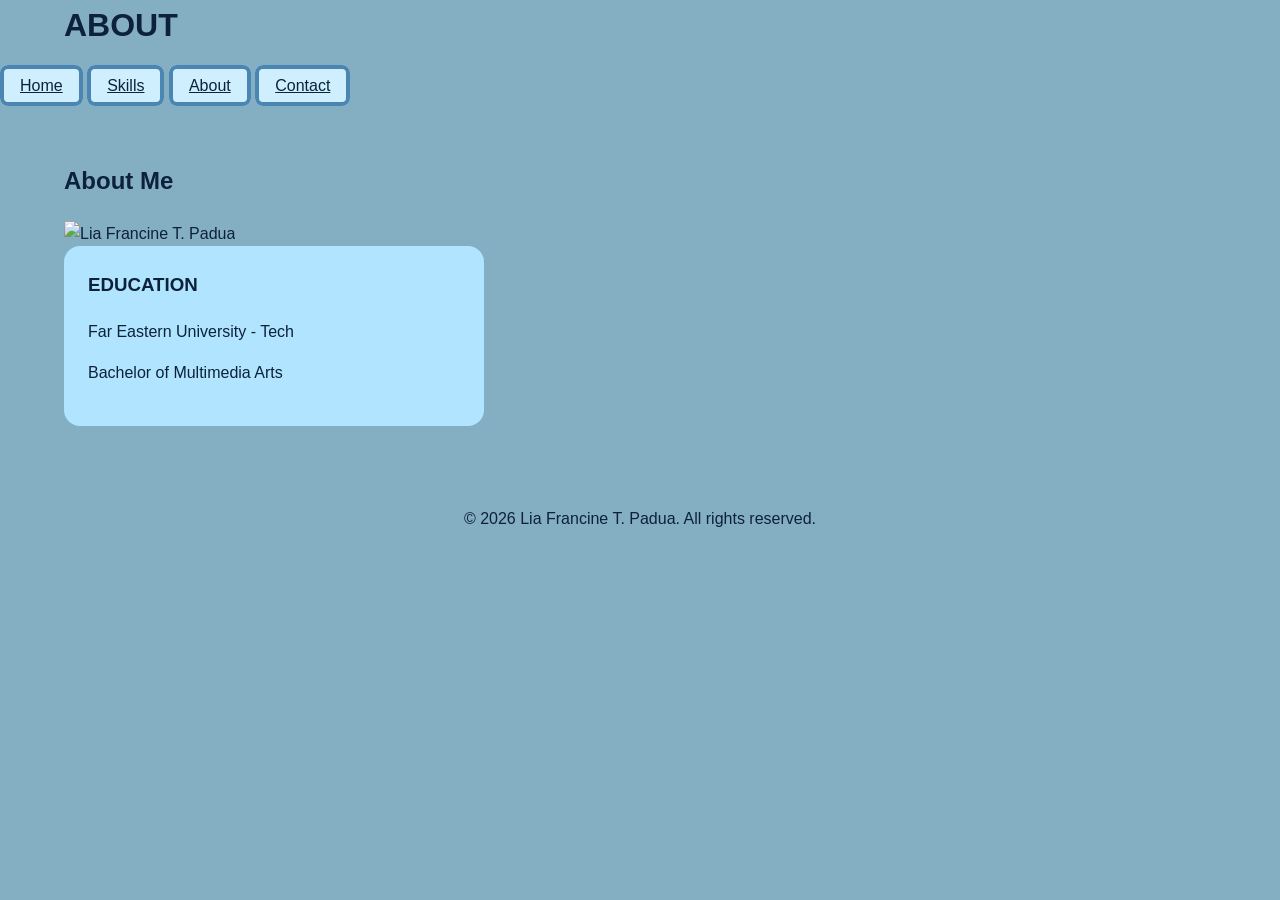
==== about.html @ 9d06c997 "Add selectors and typography styles" ====
<!DOCTYPE html>
<html lang="en">
<head>
    <meta charset="UTF-8">
    <meta name="viewport" content="width=device-width, initial-scale=1.0">
    <title>Portfolio</title>
    <link rel="stylesheet" href="css/styleabt.css">
</head>
<body>
    
    <header>
        <h1>ABOUT</h1>
    </header>

    <nav>
        <a href="index.html" class="navbutton">Home</a>
        <a href="skills.html" class="navbutton">Skills</a>
        <a href="about.html" class="navbutton">About</a>
        <a href="contact.html" class="navbutton">Contact</a>
    </nav>

    <main>
        <section>
            <h2>About Me</h2>
            <img src="images/lia.jpg" alt="Lia Francine T. Padua" width="300" height="300">
            <div class="card">
                <h3>EDUCATION</h3>
                <p>Far Eastern University - Tech</p>
                <p> Bachelor of Multimedia Arts</p>
            </div>
            
        </section>
    </main>
    
    <article>
    </article>

    <aside>
    </aside>

    <footer>
        <p style="text-align: center;">&copy; 2026 Lia Francine T. Padua. All rights reserved.</p>
    </footer>

</body>
</html>
---- css/styleabt.css ----
:root {
--color-background: #84afc3;
  --color-surface: #b1e5ff;
  --color-text: rgb(13, 33, 58);
  --color-muted: #f0f0f0;
  --color-primary: #cfefff;
  --color-primary-dark: #aae3ff;
  --color-border: #4a86b1;

  --space-xs: 0.25rem;
  --space-sm: 0.5rem;
  --space-md: 1rem;
  --space-lg: 2rem;
  --space-xl: 4rem;

  --text-small: 0.875rem;
  --text-body: 1rem;
  --text-large: 1.25rem;
  --text-heading: 2rem;
  --text-title: 3rem;
}

* {
  box-sizing: border-box;
}

body {
  margin: 0;
  background-color: var(--color-background);
  color: var(--color-text);
  font-family: Arial, Helvetica, sans-serif, sans-serif;
  font-size: var(--text-body);
  line-height: 1.6;
}

main,
header,
footer {
  width: min(100% - 2rem, 72rem);
  margin: 0 auto;
}

section + section {
  margin-top: var(--space-lg);
}

main {
  padding-block: var(--space-xl) var(--space-md);
}

h1,
h2,
h3,
p {
  margin-top: 0;
}

article {
  margin-bottom: var(--space-xl);
  justify-content: center;
}

.navbutton {
  padding: var(--space-sm) var(--space-md);
    background-color: var(--color-primary);
    color: rgb(13, 33, 58);
    border: 4px solid var(--color-border);
    border-radius: 8px;
    margin: 0 auto;

}

.navbutton:hover {
  background-color: var(--color-primary-dark);
}

.navbutton:focus {
  outline: 3px solid var(--color-primary);
  outline-offset: 3px;
}

.card {
  max-width: 420px;
  padding: 24px;
  border-radius: 16px;
  background-color: var(--color-surface);
}

.card img {
  width: 100%;
  border-radius: 4px;
}
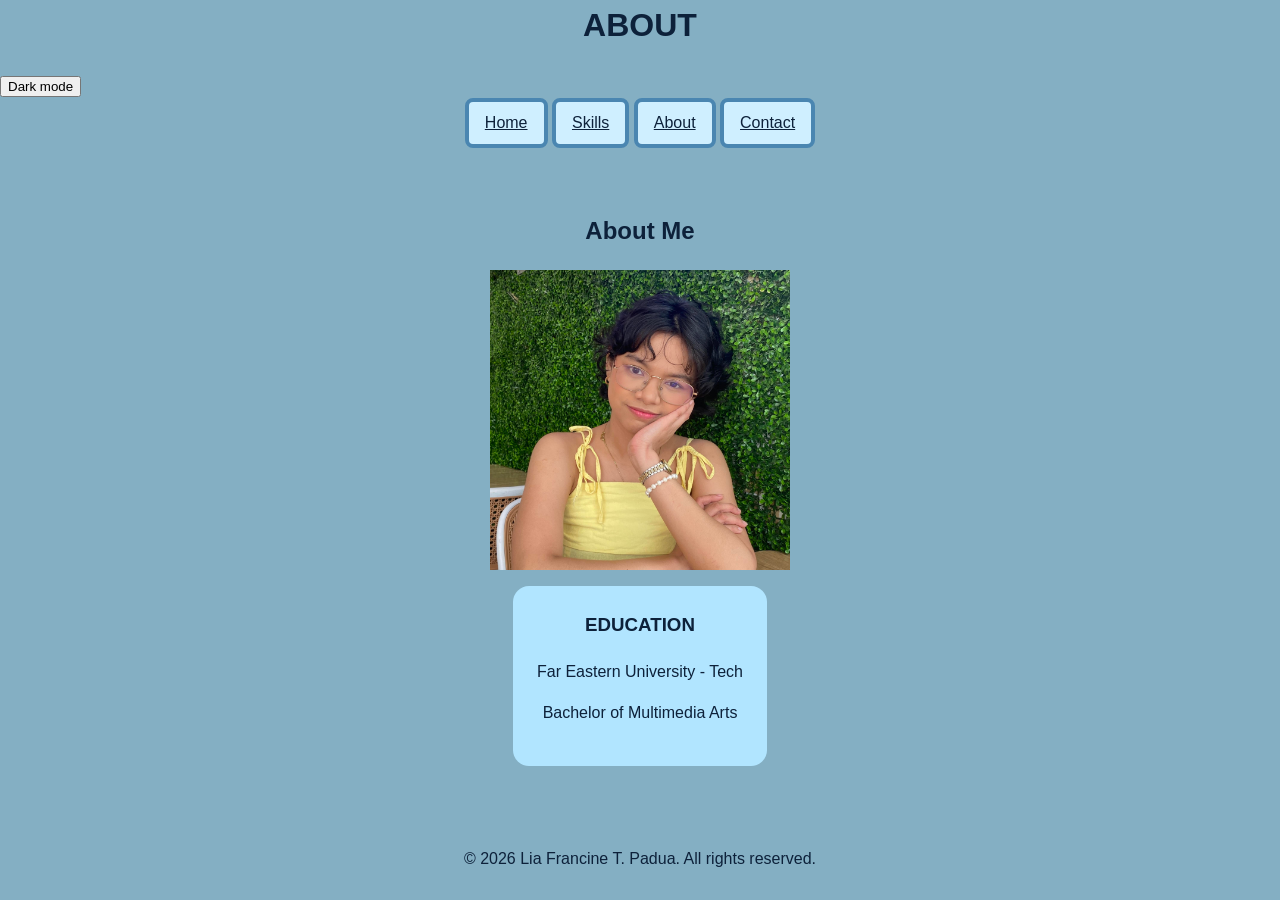
==== commit ad5cda92: "Add navigation toggle" ====
--- a/about.html
+++ b/about.html
@@ -11,7 +11,7 @@
     <header>
         <h1>ABOUT</h1>
     </header>
-
+    <button id="darkmodebutton">Dark mode</button>
     <nav>
         <a href="index.html" class="navbutton">Home</a>
         <a href="skills.html" class="navbutton">Skills</a>
@@ -22,7 +22,12 @@
     <main>
         <section>
             <h2>About Me</h2>
-            <img src="images/lia.jpg" alt="Lia Francine T. Padua" width="300" height="300">
+            <img 
+            src="images/Profile Pic.jpg" 
+            alt="Lia Francine T. Padua" width="300" height="300"
+            width="300px"
+            height="300px">
+            
             <div class="card">
                 <h3>EDUCATION</h3>
                 <p>Far Eastern University - Tech</p>
@@ -41,6 +46,6 @@
     <footer>
         <p style="text-align: center;">&copy; 2026 Lia Francine T. Padua. All rights reserved.</p>
     </footer>
-
+    <script src="js/script.js"></script>
 </body>
 </html>
--- a/css/styleabt.css
+++ b/css/styleabt.css
@@ -38,10 +38,16 @@
 footer {
   width: min(100% - 2rem, 72rem);
   margin: 0 auto;
+  text-align: center;
 }
 
 section + section {
   margin-top: var(--space-lg);
+}
+
+section img {
+  display:block;
+  margin:0 auto var(--space-md);
 }
 
 main {
@@ -60,6 +66,10 @@
   justify-content: center;
 }
 
+nav {
+  text-align: center;
+}
+
 .navbutton {
   padding: var(--space-sm) var(--space-md);
     background-color: var(--color-primary);
@@ -67,6 +77,7 @@
     border: 4px solid var(--color-border);
     border-radius: 8px;
     margin: 0 auto;
+    display: inline-block;
 
 }
 
@@ -84,9 +95,11 @@
   padding: 24px;
   border-radius: 16px;
   background-color: var(--color-surface);
+  display: inline-block;
+
 }
 
-.card img {
-  width: 100%;
-  border-radius: 4px;
-}   
+.dark-mode {
+    background-color: #222;
+    color: white;
+}
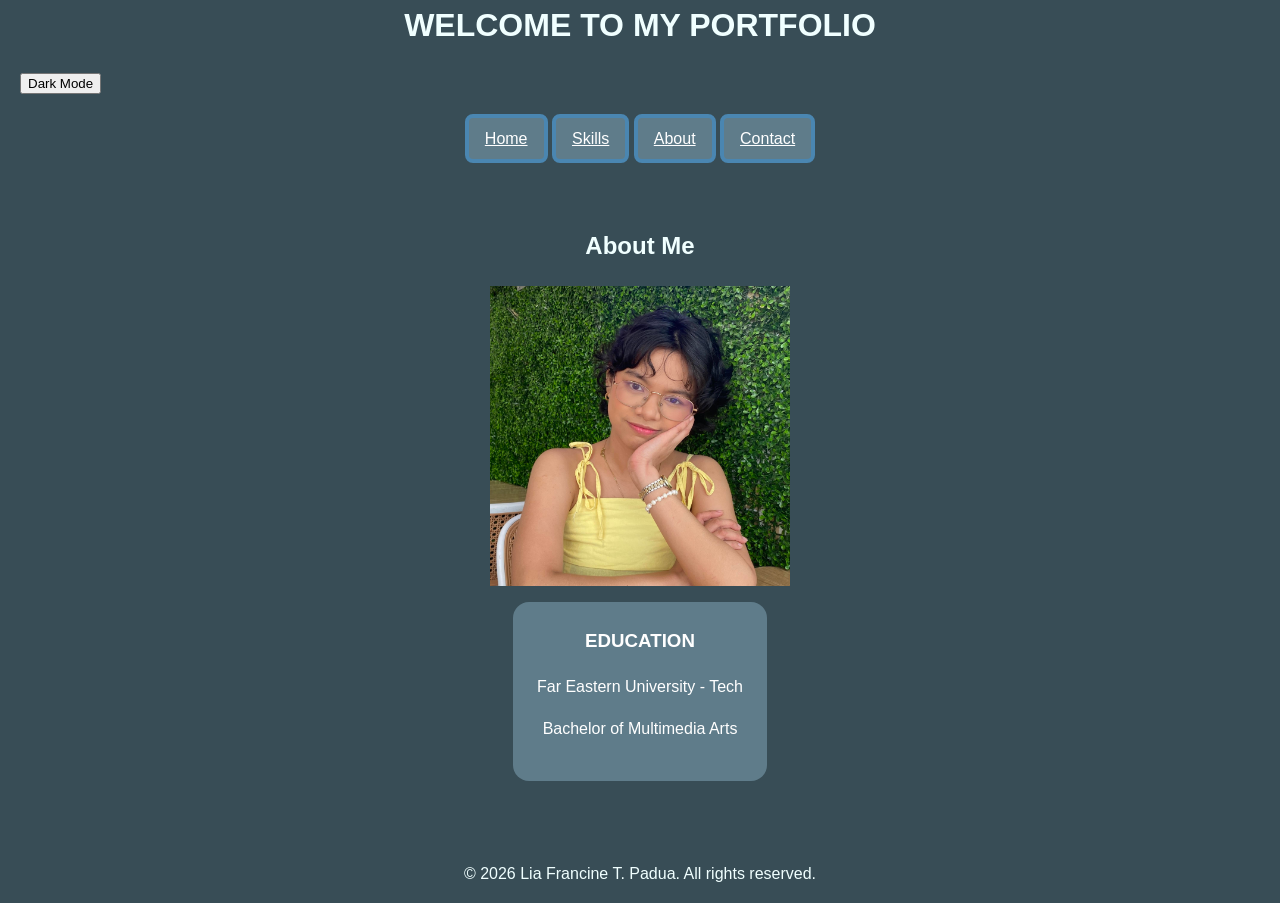
==== commit ea54328f: "Initial commit" ====
--- a/about.html
+++ b/about.html
@@ -6,12 +6,14 @@
     <title>Portfolio</title>
     <link rel="stylesheet" href="css/styleabt.css">
 </head>
-<body>
-    
+<body class="dark-mode">
+
     <header>
-        <h1>ABOUT</h1>
+        <h1>WELCOME TO MY PORTFOLIO</h1>
     </header>
-    <button id="darkmodebutton">Dark mode</button>
+    <div class="darkmode-settings">
+    <button id="darkModeButton">Dark Mode</button>
+    </div>
     <nav>
         <a href="index.html" class="navbutton">Home</a>
         <a href="skills.html" class="navbutton">Skills</a>
--- a/css/styleabt.css
+++ b/css/styleabt.css
@@ -100,6 +100,37 @@
 }
 
 .dark-mode {
-    background-color: #222;
+    background-color: #384d56;
+    color:azure;
+}
+
+body.dark-mode .box {
+    background-color:  #5f7c8a;
     color: white;
-}+}
+
+body.dark-mode .card {
+    background-color:  #5f7c8a;
+    color: white;
+}
+
+body.dark-mode .navbutton {
+    background-color:  #5f7c8a;
+    color: white;
+}
+
+.settings {
+    display: flex;
+    justify-content: flex-end;
+    align-items: center;
+    gap: 8px;
+    margin: 20px;
+}
+
+.darkmode-settings {
+    display: flex;
+    justify-content: flex-left-end;
+    align-items: center;
+    gap: 8px;
+    margin: 20px;
+}
